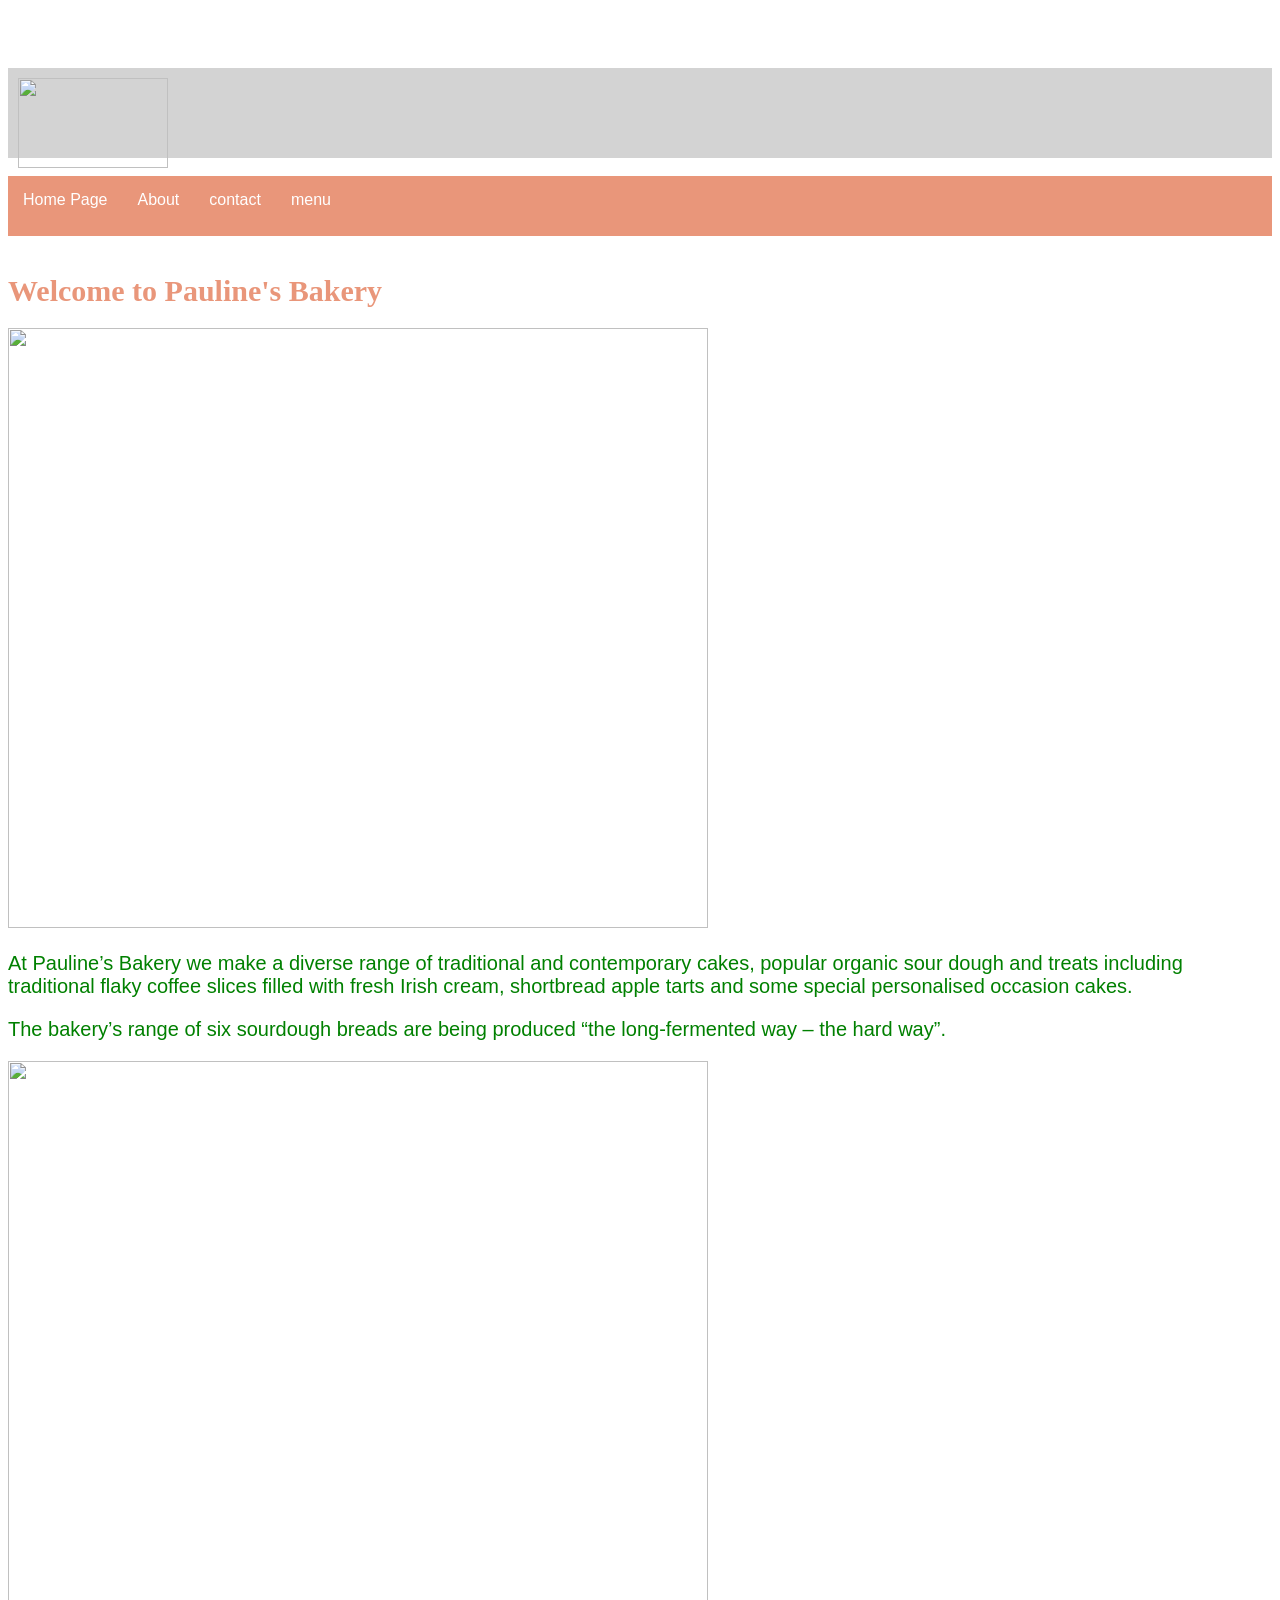
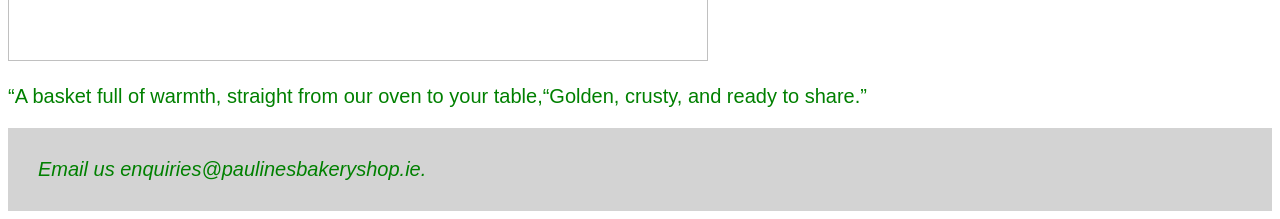
==== index.html @ 952aef7d "Add files via upload" ====
<!doctype html>
<html>
<head>

<title>Pauline's Bakery</title>
<link rel="stylesheet" href="mystyles.css">
</head>

<body>
<header>
<img class="logoimage"src="images/logo.png">
</header><br>

<div class="navbar">
<a href="index.html">Home Page</a>
<a href="About.html">About</a>
<a href="contact.html">contact</a>
<a href="menu.html">menu</a>
</div>
<br>

<h1>Welcome to Pauline's Bakery</h1>

<img src="images/sourdough bread.jpg"style="width:700px;height:600px;">
<p>At Pauline’s Bakery we make a diverse range of traditional and contemporary cakes, popular organic sour dough and treats including traditional flaky coffee slices filled with fresh Irish cream, shortbread apple tarts and some special personalised occasion cakes.</p>
 
<p>The bakery’s range of six sourdough breads are being produced “the long-fermented way – the hard way”.</P>

<img src="images/breadbasket.jpg"style="width:700px;height:600px;">
<p>“A basket full of warmth, straight from our oven to your table,“Golden, crusty, and ready to share.”</p>

<footer>
<p class="footertext">Email us enquiries@paulinesbakeryshop.ie.</p>
</footer>

</body>

</html>
---- mystyles.css ----
h1 {
	font-family:Arial Nova;
	font-size:30px;
	color:darksalmon;
}

p {
	font-family:Arial,sans-serif;
	font-size:20px;
	color:green;

}

.footertext{
	     color:green;
	     font-style:italic;
	     font-style:bold;
	
	
}

a:link {
	color:white;
	background-color:darksalmon;
	padding:15px;
	text-decoration:none;
	
}

a:visited {
	color:white;
	background-color:darksalmon;
	padding:15px;
	text-decoration:none;
	
}

a:hover {
	color:white;
	background-color:darksalmon;
	padding:15px;
	text-decoration:none;
}

a:active {
	color:white;
	background-color:darkgray;
	padding:15px;
	text-decoration:none;

}

img {
	width:700px;
	height:600px;
	float:center-left;
	padding-right:15px;
}

.logoimage {
	width:150px;
	height:90px;
	padding:10px;
}

.menuprices {
	display:grid;
	justify-content:center;
	align-content:center
	height:80px;
	
}
.menuprices img {
	width:600px;
	height:500px;
	margin-right:20px;	
}
.menu-text{
	display:flex;
	justify-content:space between;
	width:300px;
	

	
}


.navbar {
	background-color:darksalmon;
	height:60px;
    display:flex;	
}


body{
	 font-family:sans-serif;
     padding-top:60px;
     	 
}	
	
header {
	height:90px;
	background-color:lightgray;
	
}
h1{
	text-align:centre;
}
	
footer{
	background-color:lightgray;
	color:green;
	text-align:centre;
	padding:15px;
	
}
.footertext{
	margin:15px;
	
}
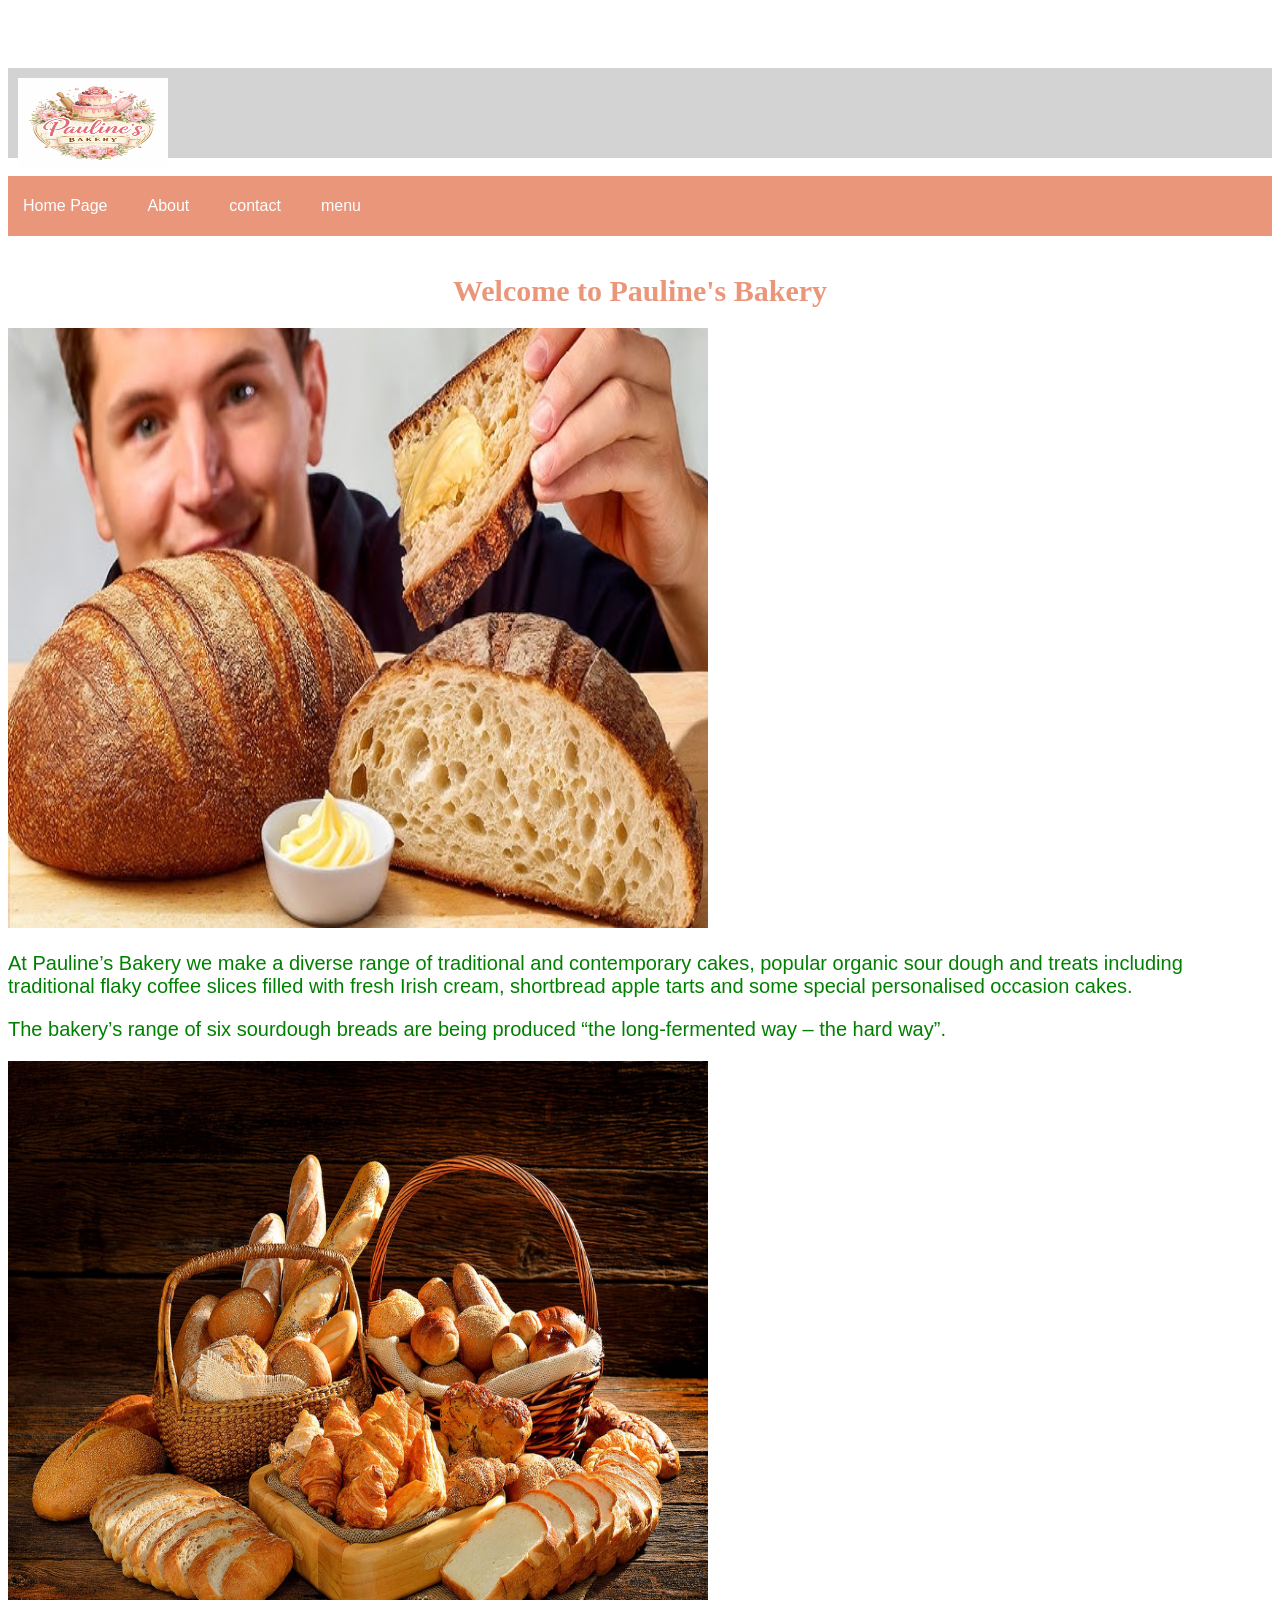
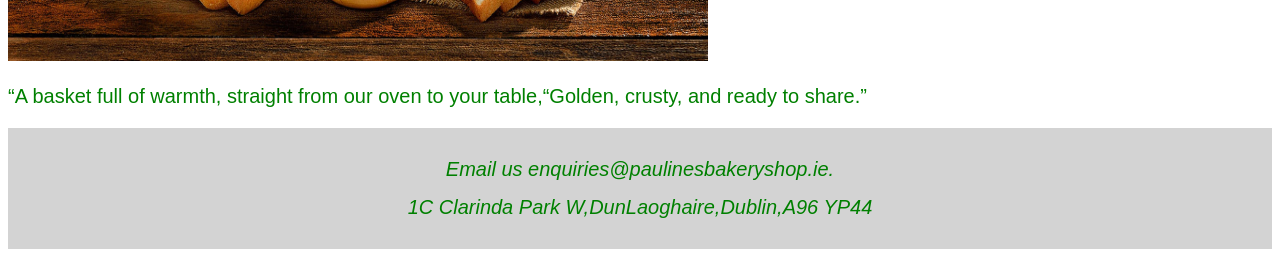
==== commit 7ea3bb0f: "Add files via upload" ====
--- a/index.html
+++ b/index.html
@@ -8,12 +8,12 @@
 
 <body>
 <header>
-<img class="logoimage"src="images/logo.png">
+<img class="logoimage"src="images/logo.jpg">
 </header><br>
 
 <div class="navbar">
 <a href="index.html">Home Page</a>
-<a href="About.html">About</a>
+<a href="about.html">About</a>
 <a href="contact.html">contact</a>
 <a href="menu.html">menu</a>
 </div>
@@ -24,15 +24,13 @@
 <img src="images/sourdough bread.jpg"style="width:700px;height:600px;">
 <p>At Pauline’s Bakery we make a diverse range of traditional and contemporary cakes, popular organic sour dough and treats including traditional flaky coffee slices filled with fresh Irish cream, shortbread apple tarts and some special personalised occasion cakes.</p>
  
-<p>The bakery’s range of six sourdough breads are being produced “the long-fermented way – the hard way”.</P>
+<p>The bakery’s range of six sourdough breads are being produced “the long-fermented way – the hard way”.</p>
 
 <img src="images/breadbasket.jpg"style="width:700px;height:600px;">
 <p>“A basket full of warmth, straight from our oven to your table,“Golden, crusty, and ready to share.”</p>
 
 <footer>
 <p class="footertext">Email us enquiries@paulinesbakeryshop.ie.</p>
-</footer>
-
-</body>
+<p class="footertext">1C Clarinda Park W,DunLaoghaire,Dublin,A96 YP44</p>
 
 </html>
--- a/mystyles.css
+++ b/mystyles.css
@@ -64,31 +64,29 @@
 }
 
 .menuprices {
-	display:grid;
-	justify-content:center;
-	align-content:center
-	height:80px;
-	
+	         display:grid;
+	         justify-content:center;
+	         align-content:center;
+	         gap: 30px;
+	         margin: 40px auto;
+	         max-width: 1100px;
 }
 .menuprices img {
-	width:600px;
-	height:500px;
-	margin-right:20px;	
+	             width:400px;
+	             height:auto;
+	             display:block;	
 }
 .menu-text{
-	display:flex;
-	justify-content:space between;
-	width:300px;
-	
-
-	
+	      width:300px;	
 }
 
 
 .navbar {
 	background-color:darksalmon;
 	height:60px;
-    display:flex;	
+    display:flex;
+	align-items: center;
+	gap: 10px;
 }
 
 
@@ -104,13 +102,13 @@
 	
 }
 h1{
-	text-align:centre;
+	text-align:center;
 }
 	
 footer{
 	background-color:lightgray;
 	color:green;
-	text-align:centre;
+	text-align:center;
 	padding:15px;
 	
 }
